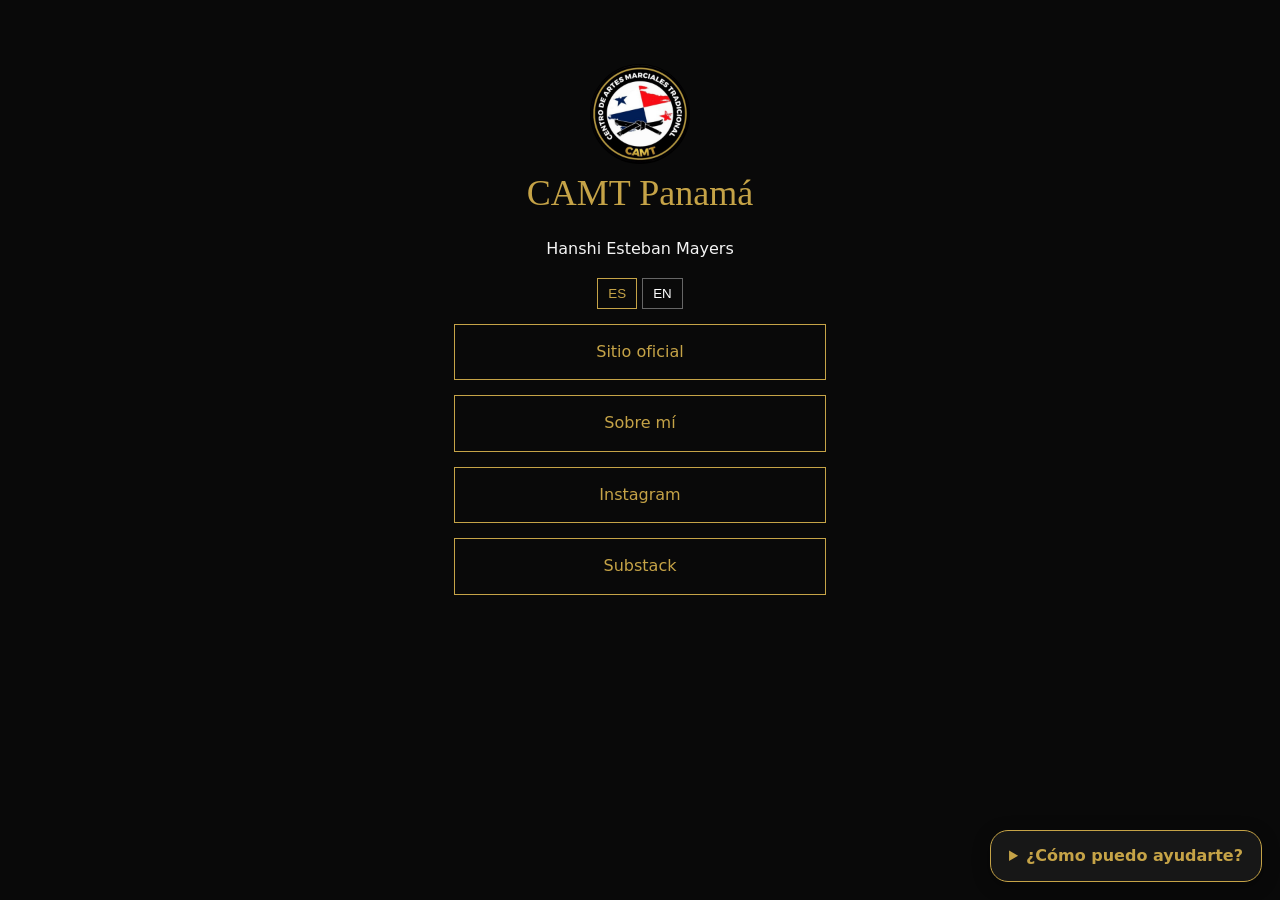
==== links/index.html @ c43f6a2d "Add files via upload" ====
<!doctype html><html lang="es" data-lang="es"><head><meta charset="utf-8"><meta name="viewport" content="width=device-width,initial-scale=1"><title>CAMT | Links</title><link rel="stylesheet" href="../style.css?v=1.3"><script src="../config.js" defer></script><script src="../script.js" defer></script></head><body><main class="bio-page"><img src="../assets/logo.jpg" alt="CAMT"><h1>CAMT Panamá</h1><p>Hanshi Esteban Mayers</p><div class="languages"><button data-language="es">ES</button><button data-language="en">EN</button></div><a href="../index.html"><span lang="es">Sitio oficial</span><span lang="en">Official website</span></a><a href="../about.html"><span lang="es">Sobre mí</span><span lang="en">About me</span></a><a href="../socials.html" data-link="instagram">Instagram</a><a href="../socials.html" data-link="substack">Substack</a></main></body></html>
---- style.css ----
*{box-sizing:border-box} :root{--gold:#c5a347;--dark:#090909;--ivory:#f4f1e9} html[data-lang=es] span[lang=en],html[data-lang=en] span[lang=es]{display:none} body{margin:0;background:var(--dark);color:#f5f5f5;font:16px/1.65 system-ui,sans-serif} a{color:var(--gold);text-underline-offset:4px} header{display:flex;align-items:center;justify-content:space-between;gap:24px;padding:14px max(5vw,16px);background:#171717;border-bottom:2px solid var(--gold);flex-wrap:wrap} .brand{display:flex;align-items:center;gap:12px;color:white;text-decoration:none;font-weight:800;font-size:24px;line-height:1.1}.brand img{width:64px;border-radius:50%}.brand small{display:block;color:var(--gold);font-size:11px;letter-spacing:3px;margin-top:5px} nav{display:flex;gap:clamp(12px,3vw,36px);flex-wrap:wrap} nav a{color:white;text-decoration:none;font-size:14px;font-weight:600} nav a[aria-current=page]{color:var(--gold);border-bottom:1px solid var(--gold)} button{background:transparent;color:white;border:1px solid #666;padding:7px 10px;cursor:pointer} button[aria-pressed=true]{color:var(--gold);border-color:var(--gold)} .languages{display:flex;gap:5px} .hero{text-align:center}.hero-copy{padding:20px 20px 65px;max-width:900px;margin:auto} h1,h2,h3{line-height:1.2;margin:0 0 20px} h1{font-size:clamp(34px,6vw,68px);font-family:Georgia,serif;font-weight:500} h2{font-size:clamp(25px,4vw,38px);font-family:Georgia,serif;font-weight:500} h3{font-size:23px}.eyebrow,.gold{color:var(--gold);letter-spacing:2px;font-size:13px;font-weight:700}.cta{display:inline-block;background:var(--gold);color:#090909;text-decoration:none;padding:12px 24px;font-weight:700;margin-top:12px}.ivory{background:var(--ivory);color:#171717;padding:55px max(5vw,20px)}.ivory>h2{text-align:center}.cards,.social-grid{display:grid;grid-template-columns:repeat(2,minmax(0,1fr));gap:30px;max-width:900px;margin:auto}.cards img{width:100%;aspect-ratio:4/5;object-fit:contain;background:#e5e0d5;border:1px solid #a88a3b;display:block;margin-bottom:20px}.cards p{color:#454545}.section{max-width:1100px;margin:auto;padding:65px 24px}.panel{border:1px solid #555;padding:24px;margin-top:20px}.panel iframe{width:100%;height:650px;border:0;background:white}footer{text-align:center;background:#171717;border-top:1px solid #3e3829;padding:35px 20px}footer h2{font-size:25px}footer p{font-size:13px;color:#aaa}.skip{position:absolute;left:-9999px}.skip:focus{left:10px;top:10px;background:black;padding:10px;z-index:5}:focus-visible{outline:2px solid var(--gold);outline-offset:4px} @media(max-width:650px){header{gap:12px}nav{order:3;width:100%;justify-content:space-between;gap:8px}nav a{font-size:12px}.cards,.social-grid{grid-template-columns:1fr}.section{padding:40px 20px}.hero-copy{padding-bottom:40px}}


/* Homepage hero v1.2 */
.hero{display:grid;place-items:center;min-height:clamp(500px,48vw,760px);background:linear-gradient(rgba(0,0,0,.62),rgba(0,0,0,.72)),url("assets/dojo-hero.jpg") center center / cover no-repeat;}
.hero-copy{width:100%;max-width:1050px;padding:64px 24px;text-shadow:0 2px 8px #000;}
.hero-copy .cta{text-shadow:none;}
.hero-copy .eyebrow,.hero-copy .gold{color:#e4c568;}
@media(max-width:650px){.hero{min-height:520px;background-position:center;}.hero-copy{padding:48px 20px;}}
.hanshi{font:600 clamp(20px,3vw,30px) Georgia,serif;letter-spacing:1px}.instagram-strip{text-align:center;padding:18px;background:#171717;border-bottom:1px solid var(--gold)}.cards article{transition:transform .3s,box-shadow .3s;padding:0 0 10px}.cards img{border:3px solid #a88a3b;transition:transform .3s,box-shadow .3s}.cards h3{transition:color .3s}@media(hover:hover){.cards article:hover{transform:translateY(-5px);box-shadow:0 12px 25px #0002}.cards article:hover img{transform:scale(1.025);box-shadow:0 0 0 1px var(--gold)}.cards article:hover h3{color:#80651e}}.help{position:fixed;bottom:18px;right:18px;z-index:10;max-width:calc(100vw - 36px);background:#171717;border:1px solid var(--gold);border-radius:18px;color:white;box-shadow:0 4px 18px #0005}.help summary{cursor:pointer;padding:12px 18px;color:var(--gold);font-weight:600}.help div{padding:0 18px 18px}.bio-dot-wrap{text-align:center;background:var(--ivory);padding:16px}.bio-dot{display:inline-block;width:12px;height:12px;border-radius:50%;background:#b51f2b}.bio-page{max-width:420px;margin:40px auto;padding:24px;text-align:center}.bio-page img{width:100px;border-radius:50%}.bio-page h1{font-size:36px;color:var(--gold)}.bio-page .languages{justify-content:center}.bio-page>a{display:block;border:1px solid var(--gold);padding:14px;margin:15px 0;text-decoration:none}.cal-grid{display:grid;grid-template-columns:repeat(7,minmax(0,1fr));gap:4px}.cal-grid button{min-height:45px;padding:4px;overflow-wrap:anywhere}.cal-grid small{display:block;color:var(--gold)}.cal-controls{display:flex;align-items:center;justify-content:space-between;gap:8px;margin-bottom:16px}.cal-list button{display:block;width:100%;text-align:left;margin:6px 0}.cal-detail{background:var(--ivory);color:#171717;padding:20px;margin-top:20px}.cal-detail a,.cal-detail button{color:#171717;border:1px solid #80651e;padding:8px;display:inline-block;margin:5px}.cal-grid .weekday{text-align:center;color:var(--gold);font-size:12px}@media(prefers-reduced-motion:reduce){.cards article,.cards img,.cards h3{transition:none}.cards article:hover,.cards article:hover img{transform:none}}
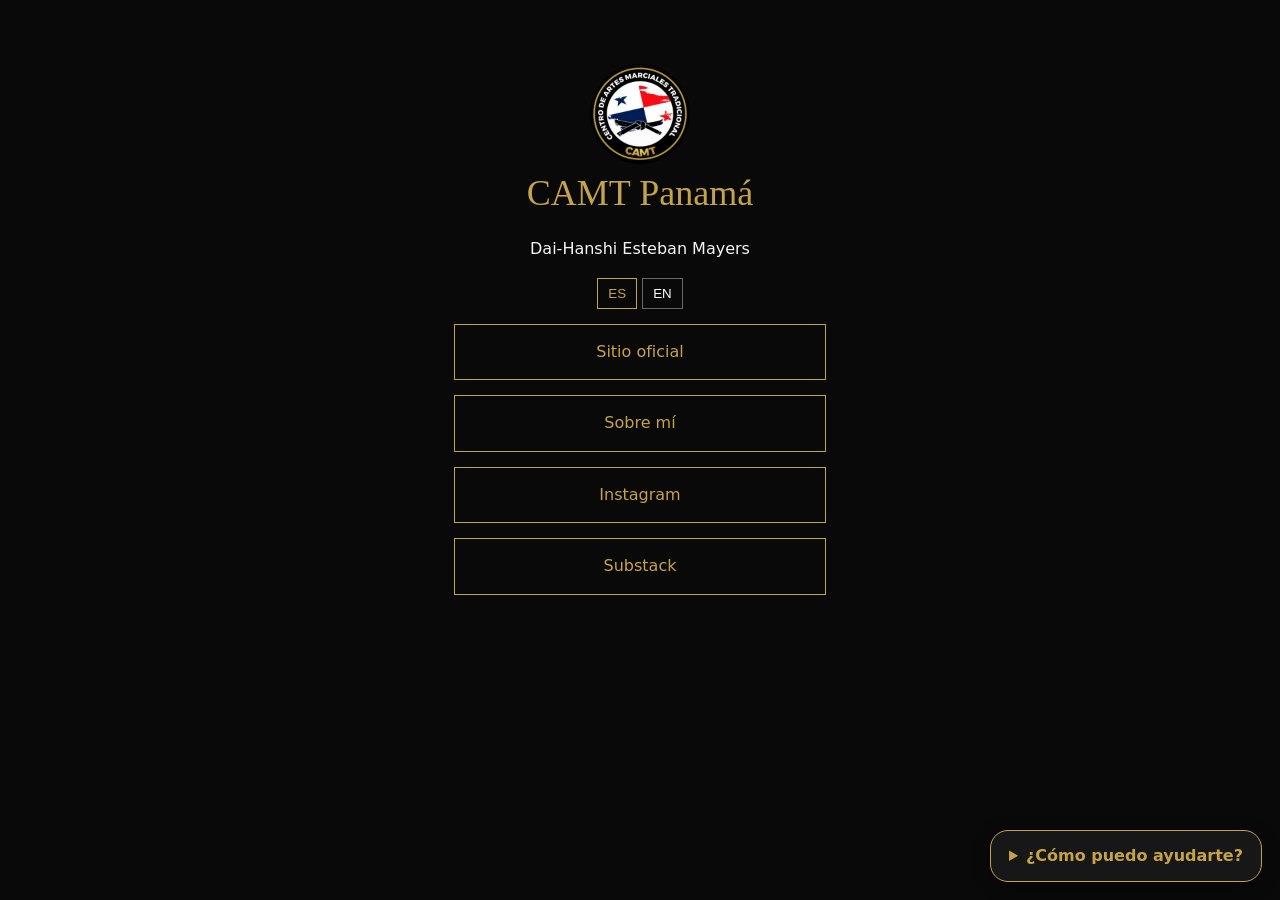
==== commit ffb91651: "Add files via upload" ====
--- a/links/index.html
+++ b/links/index.html
@@ -1 +1 @@
-<!doctype html><html lang="es" data-lang="es"><head><meta charset="utf-8"><meta name="viewport" content="width=device-width,initial-scale=1"><title>CAMT | Links</title><link rel="stylesheet" href="../style.css?v=1.3"><script src="../config.js" defer></script><script src="../script.js" defer></script></head><body><main class="bio-page"><img src="../assets/logo.jpg" alt="CAMT"><h1>CAMT Panamá</h1><p>Hanshi Esteban Mayers</p><div class="languages"><button data-language="es">ES</button><button data-language="en">EN</button></div><a href="../index.html"><span lang="es">Sitio oficial</span><span lang="en">Official website</span></a><a href="../about.html"><span lang="es">Sobre mí</span><span lang="en">About me</span></a><a href="../socials.html" data-link="instagram">Instagram</a><a href="../socials.html" data-link="substack">Substack</a></main></body></html>+<!doctype html><html lang="es" data-lang="es"><head><meta charset="utf-8"><meta name="viewport" content="width=device-width,initial-scale=1"><title>CAMT | Links</title><link rel="stylesheet" href="../style.css?v=1.5"><script src="../config.js?v=1.5" defer></script><script src="../script.js?v=1.5" defer></script></head><body><main class="bio-page"><img src="../assets/logo.jpg" alt="CAMT"><h1>CAMT Panamá</h1><p>Dai-Hanshi Esteban Mayers</p><div class="languages"><button data-language="es">ES</button><button data-language="en">EN</button></div><a href="../index.html"><span lang="es">Sitio oficial</span><span lang="en">Official website</span></a><a href="../about.html#esteban-mayers"><span lang="es">Sobre mí</span><span lang="en">About me</span></a><a href="../socials.html" data-link="instagram">Instagram</a><a href="../socials.html" data-link="substack">Substack</a></main></body></html>
--- a/style.css
+++ b/style.css
@@ -8,3 +8,7 @@
 .hero-copy .eyebrow,.hero-copy .gold{color:#e4c568;}
 @media(max-width:650px){.hero{min-height:520px;background-position:center;}.hero-copy{padding:48px 20px;}}
 .hanshi{font:600 clamp(20px,3vw,30px) Georgia,serif;letter-spacing:1px}.instagram-strip{text-align:center;padding:18px;background:#171717;border-bottom:1px solid var(--gold)}.cards article{transition:transform .3s,box-shadow .3s;padding:0 0 10px}.cards img{border:3px solid #a88a3b;transition:transform .3s,box-shadow .3s}.cards h3{transition:color .3s}@media(hover:hover){.cards article:hover{transform:translateY(-5px);box-shadow:0 12px 25px #0002}.cards article:hover img{transform:scale(1.025);box-shadow:0 0 0 1px var(--gold)}.cards article:hover h3{color:#80651e}}.help{position:fixed;bottom:18px;right:18px;z-index:10;max-width:calc(100vw - 36px);background:#171717;border:1px solid var(--gold);border-radius:18px;color:white;box-shadow:0 4px 18px #0005}.help summary{cursor:pointer;padding:12px 18px;color:var(--gold);font-weight:600}.help div{padding:0 18px 18px}.bio-dot-wrap{text-align:center;background:var(--ivory);padding:16px}.bio-dot{display:inline-block;width:12px;height:12px;border-radius:50%;background:#b51f2b}.bio-page{max-width:420px;margin:40px auto;padding:24px;text-align:center}.bio-page img{width:100px;border-radius:50%}.bio-page h1{font-size:36px;color:var(--gold)}.bio-page .languages{justify-content:center}.bio-page>a{display:block;border:1px solid var(--gold);padding:14px;margin:15px 0;text-decoration:none}.cal-grid{display:grid;grid-template-columns:repeat(7,minmax(0,1fr));gap:4px}.cal-grid button{min-height:45px;padding:4px;overflow-wrap:anywhere}.cal-grid small{display:block;color:var(--gold)}.cal-controls{display:flex;align-items:center;justify-content:space-between;gap:8px;margin-bottom:16px}.cal-list button{display:block;width:100%;text-align:left;margin:6px 0}.cal-detail{background:var(--ivory);color:#171717;padding:20px;margin-top:20px}.cal-detail a,.cal-detail button{color:#171717;border:1px solid #80651e;padding:8px;display:inline-block;margin:5px}.cal-grid .weekday{text-align:center;color:var(--gold);font-size:12px}@media(prefers-reduced-motion:reduce){.cards article,.cards img,.cards h3{transition:none}.cards article:hover,.cards article:hover img{transform:none}}
+.cards{max-width:760px;align-items:stretch}.cards article{border:3px solid #a88a3b;overflow:hidden;background:var(--ivory);padding:0;display:flex;flex-direction:column}.cards img{aspect-ratio:4/5;object-fit:cover;border:0;margin:0;flex:none}.cards h3{margin:16px 18px 8px}.cards p{margin:0 18px 20px}.cards article:hover{outline:1px solid var(--gold)}.social-icon{width:48px;height:48px;vertical-align:middle}.instagram-strip .social-icon{width:28px;height:28px;margin-right:8px}.social-grid .panel{background:#202020;box-shadow:0 10px 24px #0008;text-align:center;border-color:#80651e;transition:transform .25s}.social-grid .panel:hover{transform:translateY(-5px)}.social-grid .panel h2{margin-top:16px}.about-page:before{content:'';position:fixed;inset:0;background:linear-gradient(#0008,#000b),url('assets/about-background.jpg') center / cover no-repeat;z-index:-1}.about-page{isolation:isolate;background:transparent}.about-page .section{min-height:55vh}.about-page .ivory{background:#f4f1e9d9}.bio-dot-wrap{text-align:left;background:transparent;padding:20px}.bio-dot{background:white}.contact-form{max-width:680px;display:grid;gap:16px}.contact-form label{display:grid;gap:6px}.contact-form input,.contact-form textarea,.cal-controls select{font:inherit;padding:10px;background:#202020;color:white;border:1px solid #888;border-radius:4px}.cal-controls{flex-wrap:wrap}.cal-grid button{background:#272727;min-height:60px}.cal-grid button.past{background:#484848}.cal-grid button.event{background:#356b49}.cal-grid button.today{background:#c5a347;color:#111}.cal-grid button[aria-pressed=true]{background:#365d87;color:white;outline:2px solid white}.cal-grid small{color:inherit}.cal-controls button:disabled{opacity:.35;cursor:default}.cal-list button{background:#253b30}.cal-detail{overflow-wrap:anywhere}
+
+/* v1.5 */
+.cards article{position:relative;aspect-ratio:4/5;display:block;isolation:isolate;border:3px solid #a88a3b;overflow:hidden;transition:box-shadow .3s}.cards article img{width:100%;height:100%;aspect-ratio:auto;object-fit:cover;object-position:center 35%;margin:0;border:0}.cards .card-overlay{position:absolute;inset:auto 0 0;padding:55px 18px 20px;background:linear-gradient(transparent,rgba(0,0,0,.9) 45%,#000e);color:white}.cards .card-overlay h3{color:#e4c568;margin:0 0 8px}.cards .card-overlay p{color:white;margin:0}.cards article:hover{transform:none;outline:none}.cards article:hover img{box-shadow:none}.cards article:hover h3{color:#e4c568}.about-nav{position:relative;display:flex;align-items:center;gap:4px}.bio-toggle{padding:0 5px;border:0;color:var(--gold)}.bio-menu{position:absolute;top:100%;right:0;min-width:210px;background:#171717;border:1px solid var(--gold);padding:8px;z-index:20}.bio-menu a{display:block;padding:8px}.bio-menu a:first-child{color:var(--gold);font-weight:800}.bio-menu a:hover{background:#333}.bio-sections{max-width:1100px;margin:auto;padding:0 24px}.bio-section{display:grid;grid-template-columns:minmax(0,1fr) minmax(0,1.5fr);gap:32px;align-items:center;padding:42px 24px;background:#111e;border-bottom:2px solid var(--gold);scroll-margin-top:20px}.bio-section:nth-child(even) .bio-portrait{order:2}.bio-section.featured{min-height:540px;grid-template-columns:1fr 1fr}.bio-section.featured h2{font-size:clamp(32px,5vw,55px);color:var(--gold)}.bio-portrait{width:100%;aspect-ratio:4/5;object-fit:cover;max-height:460px;border:2px solid var(--gold)}.portrait-placeholder{display:grid;place-items:center;background:#252525;color:#aaa;text-align:center;padding:16px;max-height:300px}.bio-copy h3{font-size:18px;color:var(--gold)}.belt-grid{display:grid;grid-template-columns:repeat(auto-fit,minmax(130px,1fr));gap:12px}.belt{background:#222;padding:14px;border:1px solid #555}.belt i{display:block;height:15px;border:1px solid #888;margin-bottom:12px}.dojo-info h2{margin-top:35px}@media(max-width:650px){.bio-section,.bio-section.featured{grid-template-columns:1fr;min-height:0;padding:24px 16px}.bio-section:nth-child(even) .bio-portrait{order:0}.bio-menu{right:0}.cards .card-overlay{padding:45px 15px 15px}}
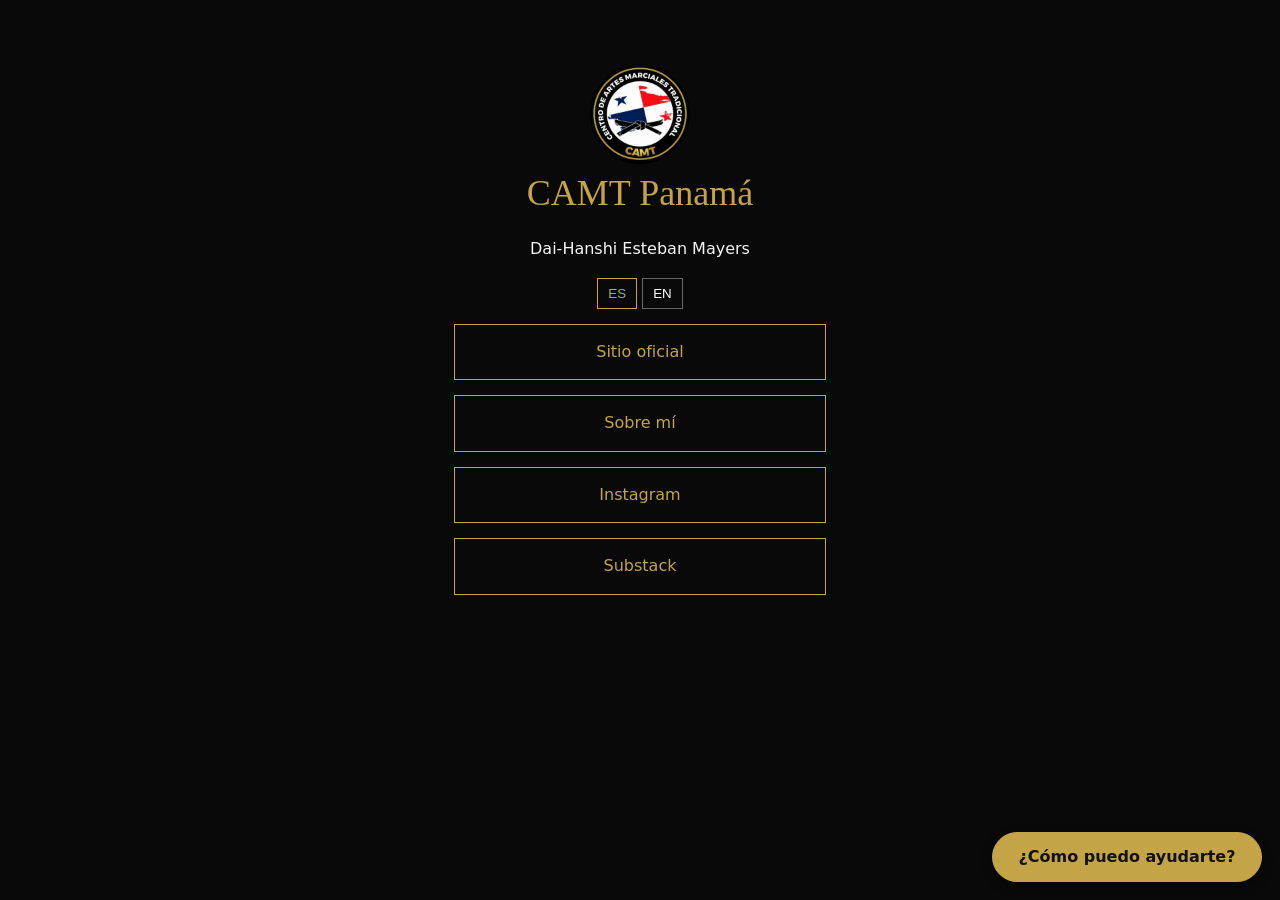
==== commit 79de4539: "Add files via upload" ====
--- a/links/index.html
+++ b/links/index.html
@@ -1 +1 @@
-<!doctype html><html lang="es" data-lang="es"><head><meta charset="utf-8"><meta name="viewport" content="width=device-width,initial-scale=1"><title>CAMT | Links</title><link rel="stylesheet" href="../style.css?v=1.5"><script src="../config.js?v=1.5" defer></script><script src="../script.js?v=1.5" defer></script></head><body><main class="bio-page"><img src="../assets/logo.jpg" alt="CAMT"><h1>CAMT Panamá</h1><p>Dai-Hanshi Esteban Mayers</p><div class="languages"><button data-language="es">ES</button><button data-language="en">EN</button></div><a href="../index.html"><span lang="es">Sitio oficial</span><span lang="en">Official website</span></a><a href="../about.html#esteban-mayers"><span lang="es">Sobre mí</span><span lang="en">About me</span></a><a href="../socials.html" data-link="instagram">Instagram</a><a href="../socials.html" data-link="substack">Substack</a></main></body></html>+<!doctype html><html lang="es" data-lang="es"><head><meta charset="utf-8"><meta name="viewport" content="width=device-width,initial-scale=1"><title>CAMT | Links</title><link rel="stylesheet" href="../style.css?v=1.7"><script src="../config.js?v=1.7" defer></script><script src="../script.js?v=1.7" defer></script></head><body><main class="bio-page"><img src="../assets/logo.jpg" alt="CAMT"><h1>CAMT Panamá</h1><p>Dai-Hanshi Esteban Mayers</p><div class="languages"><button data-language="es">ES</button><button data-language="en">EN</button></div><a href="../index.html"><span lang="es">Sitio oficial</span><span lang="en">Official website</span></a><a href="../about.html#esteban-mayers"><span lang="es">Sobre mí</span><span lang="en">About me</span></a><a href="../socials.html" data-link="instagram">Instagram</a><a href="../socials.html" data-link="substack">Substack</a></main></body></html>
--- a/style.css
+++ b/style.css
@@ -12,3 +12,8 @@
 
 /* v1.5 */
 .cards article{position:relative;aspect-ratio:4/5;display:block;isolation:isolate;border:3px solid #a88a3b;overflow:hidden;transition:box-shadow .3s}.cards article img{width:100%;height:100%;aspect-ratio:auto;object-fit:cover;object-position:center 35%;margin:0;border:0}.cards .card-overlay{position:absolute;inset:auto 0 0;padding:55px 18px 20px;background:linear-gradient(transparent,rgba(0,0,0,.9) 45%,#000e);color:white}.cards .card-overlay h3{color:#e4c568;margin:0 0 8px}.cards .card-overlay p{color:white;margin:0}.cards article:hover{transform:none;outline:none}.cards article:hover img{box-shadow:none}.cards article:hover h3{color:#e4c568}.about-nav{position:relative;display:flex;align-items:center;gap:4px}.bio-toggle{padding:0 5px;border:0;color:var(--gold)}.bio-menu{position:absolute;top:100%;right:0;min-width:210px;background:#171717;border:1px solid var(--gold);padding:8px;z-index:20}.bio-menu a{display:block;padding:8px}.bio-menu a:first-child{color:var(--gold);font-weight:800}.bio-menu a:hover{background:#333}.bio-sections{max-width:1100px;margin:auto;padding:0 24px}.bio-section{display:grid;grid-template-columns:minmax(0,1fr) minmax(0,1.5fr);gap:32px;align-items:center;padding:42px 24px;background:#111e;border-bottom:2px solid var(--gold);scroll-margin-top:20px}.bio-section:nth-child(even) .bio-portrait{order:2}.bio-section.featured{min-height:540px;grid-template-columns:1fr 1fr}.bio-section.featured h2{font-size:clamp(32px,5vw,55px);color:var(--gold)}.bio-portrait{width:100%;aspect-ratio:4/5;object-fit:cover;max-height:460px;border:2px solid var(--gold)}.portrait-placeholder{display:grid;place-items:center;background:#252525;color:#aaa;text-align:center;padding:16px;max-height:300px}.bio-copy h3{font-size:18px;color:var(--gold)}.belt-grid{display:grid;grid-template-columns:repeat(auto-fit,minmax(130px,1fr));gap:12px}.belt{background:#222;padding:14px;border:1px solid #555}.belt i{display:block;height:15px;border:1px solid #888;margin-bottom:12px}.dojo-info h2{margin-top:35px}@media(max-width:650px){.bio-section,.bio-section.featured{grid-template-columns:1fr;min-height:0;padding:24px 16px}.bio-section:nth-child(even) .bio-portrait{order:0}.bio-menu{right:0}.cards .card-overlay{padding:45px 15px 15px}}
+
+/* v1.6 storefront hero */
+.dojo-storefront{position:relative;isolation:isolate;background:#111;border-bottom:2px solid var(--gold)}.dojo-storefront img{display:block;width:100%;height:auto;max-height:75vh;object-fit:contain}.dojo-storefront-title{position:absolute;inset:auto 0 0;background:linear-gradient(transparent,#000c);padding:40px 24px 14px;text-align:center;pointer-events:none}.dojo-storefront-title h1{margin:0;color:white;text-shadow:0 2px 8px #000}
+/* v1.7 */
+.dojo-storefront{border:0;background:#0b0b0b}.dojo-storefront img{mask-image:linear-gradient(to right,transparent,#000 9%,#000 91%,transparent);max-height:none}.dojo-storefront:after{content:'';position:absolute;inset:0;pointer-events:none;background:linear-gradient(transparent 75%,#0b0b0b)}.dojo-info.section{max-width:none;padding:0}.dojo-band{padding:55px max(24px,calc((100% - 1100px)/2));border-bottom:1px solid #a88a3b}.dojo-band h2{margin-top:0}.dojo-band.location,.dojo-band.belts{background:#f2efe6;color:#171717}.dojo-band.location a{color:#80651e}.dojo-band.training{background:#242424}.dojo-band.training h2{color:var(--gold)}.belt-grid{grid-template-columns:repeat(4,minmax(0,1fr));gap:20px}.belt{background:#fff;color:#171717;border:1px solid #ddd;border-radius:16px;box-shadow:0 7px 18px #0002;text-align:center;transition:transform .2s;overflow:hidden}.belt img{width:100%;display:block;aspect-ratio:1;object-fit:contain;border-radius:8px;margin-bottom:12px}.belt:hover{transform:translateY(-4px)}.social-grid .panel{border-radius:18px}.about-page:before{background-position:center top;background-size:cover;top:95px}.help{background:none;border:0;box-shadow:none;width:min(270px,calc(100vw - 36px));display:grid;gap:8px}.help .help-options{display:none;padding:0;gap:8px}.help.expanded .help-options{display:grid}.help a,.help .help-trigger{box-sizing:border-box;width:100%;height:50px;border:1px solid var(--gold);border-radius:999px;display:flex;align-items:center;justify-content:center;gap:10px;background:#252525;color:white;text-decoration:none;font:inherit;box-shadow:0 4px 12px #0005}.help .help-trigger{background:var(--gold);color:#111;font-weight:700}.help a b{color:var(--gold)}.help a:hover{background:#414141}.name-grid{display:grid;grid-template-columns:1fr 1fr;gap:16px}.contact-form select{font:inherit;padding:10px;background:#202020;color:white;border:1px solid #888;border-radius:4px}.field-error{color:#ff7777}.contact-form [aria-invalid=true]{border-color:#ff7777}.contact-form [aria-invalid=false]{border-color:#78b978}#thanks{max-width:680px;padding:40px;border:1px solid var(--gold);border-radius:18px;text-align:center}[hidden]{display:none!important}@media(max-width:650px){.belt-grid{grid-template-columns:repeat(2,minmax(0,1fr))}.name-grid{grid-template-columns:1fr}.about-page:before{top:0;background-position:50% 0}}@media(prefers-reduced-motion:reduce){.belt{transition:none}.belt:hover{transform:none}}
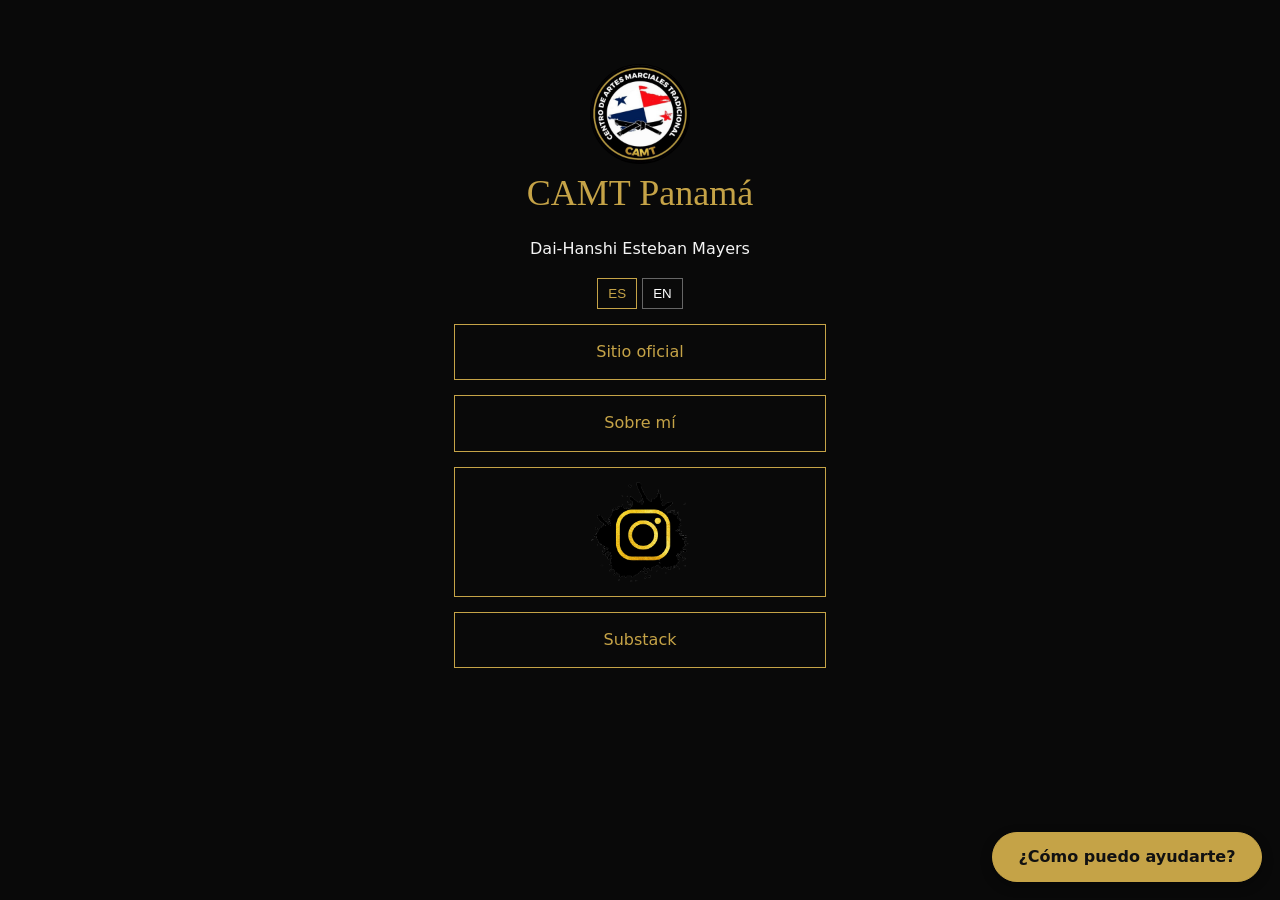
==== commit 625033c3: "Add files via upload" ====
--- a/links/index.html
+++ b/links/index.html
@@ -1 +1 @@
-<!doctype html><html lang="es" data-lang="es"><head><meta charset="utf-8"><meta name="viewport" content="width=device-width,initial-scale=1"><title>CAMT | Links</title><link rel="stylesheet" href="../style.css?v=1.7"><script src="../config.js?v=1.7" defer></script><script src="../script.js?v=1.7" defer></script></head><body><main class="bio-page"><img src="../assets/logo.jpg" alt="CAMT"><h1>CAMT Panamá</h1><p>Dai-Hanshi Esteban Mayers</p><div class="languages"><button data-language="es">ES</button><button data-language="en">EN</button></div><a href="../index.html"><span lang="es">Sitio oficial</span><span lang="en">Official website</span></a><a href="../about.html#esteban-mayers"><span lang="es">Sobre mí</span><span lang="en">About me</span></a><a href="../socials.html" data-link="instagram">Instagram</a><a href="../socials.html" data-link="substack">Substack</a></main></body></html>+<!doctype html><html lang="es" data-lang="es"><head><meta charset="utf-8"><meta name="viewport" content="width=device-width,initial-scale=1"><title>CAMT | Links</title><link rel="stylesheet" href="../style.css?v=2.2"><script src="../config.js?v=1.8" defer></script><script src="../script.js?v=2.2" defer></script></head><body><main class="bio-page"><img src="../assets/logo.jpg" alt="CAMT"><h1>CAMT Panamá</h1><p>Dai-Hanshi Esteban Mayers</p><div class="languages"><button data-language="es">ES</button><button data-language="en">EN</button></div><a href="../index.html"><span lang="es">Sitio oficial</span><span lang="en">Official website</span></a><a href="../about.html#esteban-mayers"><span lang="es">Sobre mí</span><span lang="en">About me</span></a><a class="instagram-link" href="https://www.instagram.com/camt_pty/" data-link="instagram" aria-label="Instagram — CAMT Panamá"><img class="instagram-logo" src="../assets/instagram.png" alt="Instagram"></a><a href="../socials.html" data-link="substack">Substack</a></main></body></html>
--- a/style.css
+++ b/style.css
@@ -17,3 +17,34 @@
 .dojo-storefront{position:relative;isolation:isolate;background:#111;border-bottom:2px solid var(--gold)}.dojo-storefront img{display:block;width:100%;height:auto;max-height:75vh;object-fit:contain}.dojo-storefront-title{position:absolute;inset:auto 0 0;background:linear-gradient(transparent,#000c);padding:40px 24px 14px;text-align:center;pointer-events:none}.dojo-storefront-title h1{margin:0;color:white;text-shadow:0 2px 8px #000}
 /* v1.7 */
 .dojo-storefront{border:0;background:#0b0b0b}.dojo-storefront img{mask-image:linear-gradient(to right,transparent,#000 9%,#000 91%,transparent);max-height:none}.dojo-storefront:after{content:'';position:absolute;inset:0;pointer-events:none;background:linear-gradient(transparent 75%,#0b0b0b)}.dojo-info.section{max-width:none;padding:0}.dojo-band{padding:55px max(24px,calc((100% - 1100px)/2));border-bottom:1px solid #a88a3b}.dojo-band h2{margin-top:0}.dojo-band.location,.dojo-band.belts{background:#f2efe6;color:#171717}.dojo-band.location a{color:#80651e}.dojo-band.training{background:#242424}.dojo-band.training h2{color:var(--gold)}.belt-grid{grid-template-columns:repeat(4,minmax(0,1fr));gap:20px}.belt{background:#fff;color:#171717;border:1px solid #ddd;border-radius:16px;box-shadow:0 7px 18px #0002;text-align:center;transition:transform .2s;overflow:hidden}.belt img{width:100%;display:block;aspect-ratio:1;object-fit:contain;border-radius:8px;margin-bottom:12px}.belt:hover{transform:translateY(-4px)}.social-grid .panel{border-radius:18px}.about-page:before{background-position:center top;background-size:cover;top:95px}.help{background:none;border:0;box-shadow:none;width:min(270px,calc(100vw - 36px));display:grid;gap:8px}.help .help-options{display:none;padding:0;gap:8px}.help.expanded .help-options{display:grid}.help a,.help .help-trigger{box-sizing:border-box;width:100%;height:50px;border:1px solid var(--gold);border-radius:999px;display:flex;align-items:center;justify-content:center;gap:10px;background:#252525;color:white;text-decoration:none;font:inherit;box-shadow:0 4px 12px #0005}.help .help-trigger{background:var(--gold);color:#111;font-weight:700}.help a b{color:var(--gold)}.help a:hover{background:#414141}.name-grid{display:grid;grid-template-columns:1fr 1fr;gap:16px}.contact-form select{font:inherit;padding:10px;background:#202020;color:white;border:1px solid #888;border-radius:4px}.field-error{color:#ff7777}.contact-form [aria-invalid=true]{border-color:#ff7777}.contact-form [aria-invalid=false]{border-color:#78b978}#thanks{max-width:680px;padding:40px;border:1px solid var(--gold);border-radius:18px;text-align:center}[hidden]{display:none!important}@media(max-width:650px){.belt-grid{grid-template-columns:repeat(2,minmax(0,1fr))}.name-grid{grid-template-columns:1fr}.about-page:before{top:0;background-position:50% 0}}@media(prefers-reduced-motion:reduce){.belt{transition:none}.belt:hover{transform:none}}
+
+/* v1.8: original group photograph and persistent navigation */
+.hero{background:linear-gradient(to bottom,rgba(9,9,9,.42),rgba(9,9,9,.52) 60%,#090909 100%),radial-gradient(ellipse at center,transparent 45%,rgba(9,9,9,.65) 100%),url("assets/home-group.jpg") center / cover no-repeat;background-color:#090909;}
+header{position:fixed;inset:0 0 auto;z-index:100;width:100%;}
+body:has(>header){padding-top:var(--header-height,94px);}
+html{scroll-padding-top:calc(var(--header-height,94px) + 12px);}
+.bio-section{scroll-margin-top:0;}
+.skip:focus{position:fixed;z-index:110;}
+.about-page:before{top:var(--header-height,94px);}
+.bio-menu{max-height:calc(100dvh - var(--header-height,94px) - 12px);overflow-y:auto;}
+@media(max-width:650px){body:has(>header){padding-top:var(--header-height,150px)}.hero{background-size:auto,auto,100% auto;background-position:center,center,center center;}.about-page:before{top:var(--header-height,150px)}}
+
+/* v2.0 belt flip cards */
+.belt-grid .belt{padding:0;border:0;background:transparent;overflow:visible;perspective:1100px;cursor:pointer;min-width:0;transform:none;box-shadow:none;display:grid;}
+.belt-inner{display:grid;grid-template-columns:minmax(0,1fr);transform-style:preserve-3d;transition:transform .55s ease;min-height:100%;}
+.belt-face{grid-area:1/1;padding:14px;border:1px solid #ddd;border-radius:16px;box-shadow:0 7px 18px #0002;backface-visibility:hidden;-webkit-backface-visibility:hidden;min-width:0;}
+.belt-front{background:#fff;color:#171717;}
+.belt-back{background:#202020;color:#fff;border-color:#c5a347;transform:rotateY(180deg);display:flex;flex-direction:column;justify-content:center;align-items:center;overflow-wrap:anywhere;}
+.belt-back strong{color:#e2c46d;}.belt-back p{font-size:clamp(.88rem,1.3vw,1.05rem);line-height:1.5;}
+.belt.is-flipped .belt-inner{transform:rotateY(180deg);}
+.belt:focus-visible{outline:3px solid #98782e;outline-offset:4px;}
+@media(prefers-reduced-motion:reduce){.belt-inner{transition:none;}}
+
+/* v2.1: aligned home captions and atmospheric hero */
+.cards .card-overlay{min-height:155px;display:flex;flex-direction:column;justify-content:flex-start;padding-top:45px;}
+.cards .card-overlay h3{min-height:2.4em;display:flex;align-items:flex-end;}
+.hero{position:relative;isolation:isolate;background:linear-gradient(to bottom,rgba(9,9,9,.42),rgba(9,9,9,.48) 60%,#090909 100%),radial-gradient(ellipse at center,transparent 25%,rgba(9,9,9,.8) 100%),url("assets/home-group.jpg") center / cover no-repeat;background-color:#090909;}
+.hero:before{content:"";position:absolute;inset:0;z-index:-1;pointer-events:none;background:radial-gradient(ellipse at 25% 30%,rgba(170,170,170,.14),transparent 55%),radial-gradient(ellipse at 75% 65%,rgba(150,150,150,.12),transparent 50%);}
+@media(max-width:650px){.hero{background-size:auto,auto,100% auto;}.cards .card-overlay{min-height:155px;padding-top:35px;}}
+
+.instagram-link{display:inline-flex;align-items:center;justify-content:center;text-decoration:none}.instagram-logo{display:block;width:100px;height:100px;object-fit:contain;transition:transform .25s ease}.instagram-strip .instagram-logo{width:64px;height:64px}.social-grid .instagram-logo{width:min(220px,100%);height:220px}.bio-page .instagram-logo{border-radius:0;margin:auto}.help .instagram-logo{width:44px;height:44px}.instagram-link:focus-visible{outline:2px solid var(--gold);outline-offset:4px}@media(hover:hover){.instagram-link:hover .instagram-logo{transform:scale(1.07)}}@media(prefers-reduced-motion:reduce){.instagram-logo{transition:none}.instagram-link:hover .instagram-logo{transform:none}}
